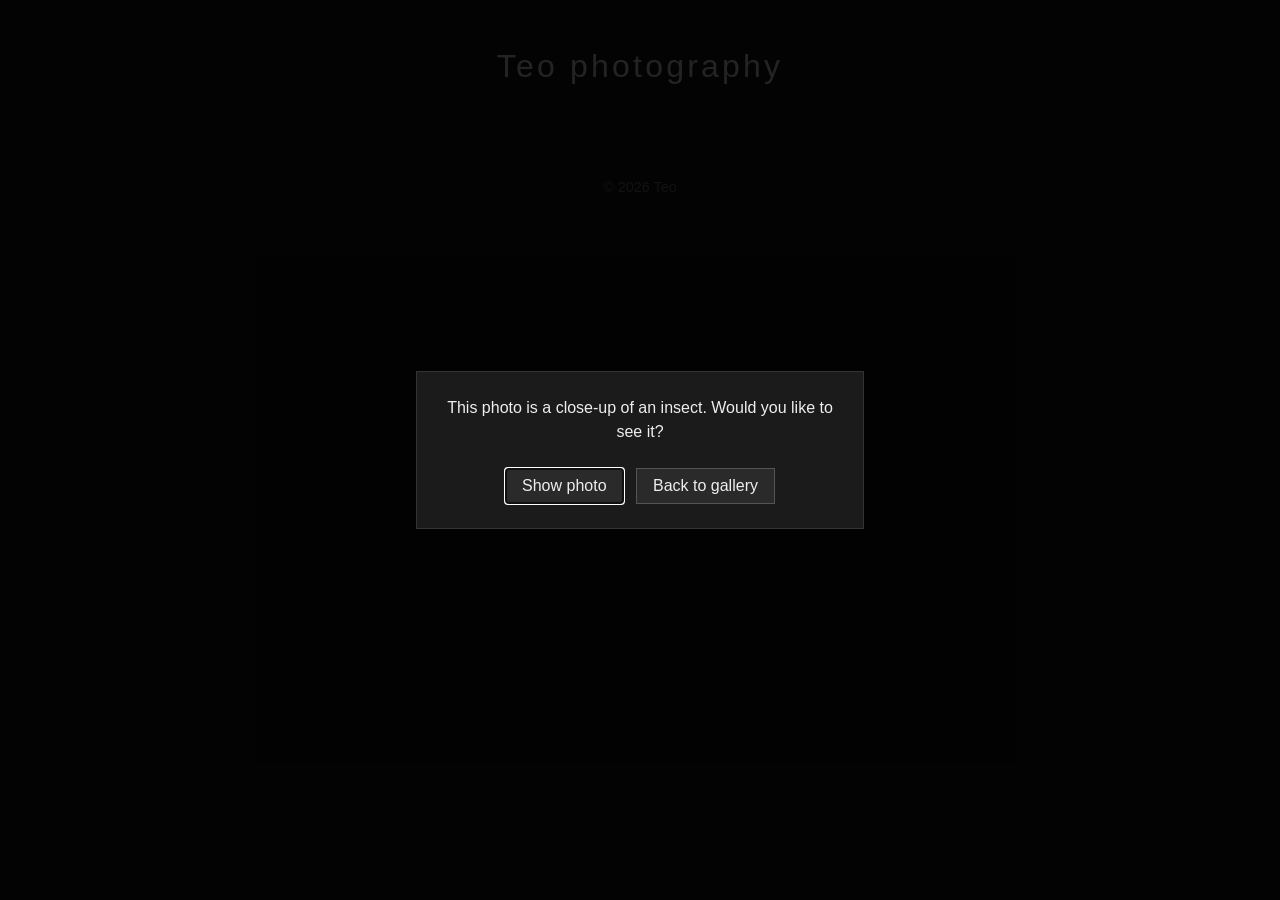
==== photos/araneus-diadematus.html @ 8e6f5897 "Add snail and spider photos, rows of three, JPEG previews - Add Cepaea nemoralis and Araneus diadema" ====
<!DOCTYPE html>
<html lang="en">
<head>
  <meta charset="UTF-8">
  <meta name="viewport" content="width=device-width, initial-scale=1.0">
  <title>Araneus diadematus – Teo photography</title>
  <script>document.documentElement.classList.add('js');</script>
  <link rel="stylesheet" href="../style.css">
  <noscript><style>img[data-src] { display: none; }</style></noscript>
  <script src="../insects.js" defer></script>
</head>
<body>
  <header>
    <h1><a href="../index.html">Teo photography</a></h1>
  </header>

  <main class="photo">
    <img data-src="../images/20220913_0060_Araneus_diadematus.png" data-insect alt="" width="5266" height="3723">
    <noscript><img src="../images/20220913_0060_Araneus_diadematus.png" alt="" width="5266" height="3723"></noscript>
    <p></p>
  </main>

  <dialog id="insect-dialog" data-decline-url="../index.html">
    <form method="dialog">
      <p>This photo is a close-up of an insect. Would you like to see it?</p>
      <button value="yes">Show photo</button>
      <button value="no">Back to gallery</button>
    </form>
  </dialog>

  <footer>
    <p>&copy; 2026 Teo</p>
  </footer>
</body>
</html>
---- style.css ----
* {
  box-sizing: border-box;
}

body {
  margin: 0;
  font-family: -apple-system, BlinkMacSystemFont, "Segoe UI", Helvetica, Arial, sans-serif;
  background: #111;
  color: #eee;
}

header {
  padding: 3rem 1rem;
  text-align: center;
}

header a {
  color: inherit;
  text-decoration: none;
}

h1 {
  margin: 0;
  font-weight: 300;
  letter-spacing: 0.1em;
}

.gallery {
  display: flex;
  flex-direction: column;
  gap: 1rem;
  padding: 0 3rem;
}

.gallery-row {
  display: flex;
  gap: 1rem;
}

/* Each image's share of the row width is proportional to its aspect ratio,
   so all images in a row end up the same height and the row fills the viewport. */
.gallery a {
  flex: calc(var(--ratio)) 1 0;
  min-width: 0;
}

.gallery img {
  width: 100%;
  height: auto;
  display: block;
}

/* Insect photos stay hidden until the visitor chooses to see them (see insects.js). */
.js:not(.show-insects) [data-insect],
.js:not(.show-insects) .gallery-row:not(:has(> :not([data-insect]))) {
  display: none;
}

/* Shown in place of insect photos when JavaScript is disabled. */
.insect-placeholder {
  display: flex;
  align-items: center;
  justify-content: center;
  aspect-ratio: var(--ratio);
  padding: 1rem;
  border: 1px dashed #555;
  color: #aaa;
  text-align: center;
}

dialog {
  max-width: 28rem;
  padding: 1.5rem;
  border: 1px solid #333;
  background: #1b1b1b;
  color: #eee;
  text-align: center;
}

dialog::backdrop {
  background: rgba(0, 0, 0, 0.85);
}

dialog p {
  margin: 0 0 1.5rem;
  line-height: 1.5;
}

dialog button {
  margin: 0 0.25rem;
  padding: 0.5rem 1rem;
  border: 1px solid #555;
  background: #2a2a2a;
  color: #eee;
  font: inherit;
  cursor: pointer;
}

dialog button:hover {
  background: #3a3a3a;
}

.link-button {
  padding: 0;
  border: none;
  background: none;
  color: inherit;
  font: inherit;
  text-decoration: underline;
  cursor: pointer;
}

/* Single photo page: caption below landscape images, beside portrait ones. */
.photo {
  display: flex;
  flex-direction: column;
  align-items: center;
  gap: 1.5rem;
  padding: 0 3rem;
}

.photo img {
  display: block;
  max-width: 100%;
  max-height: 80vh;
  width: auto;
  height: auto;
}

.photo p {
  max-width: 65ch;
  margin: 0;
  line-height: 1.6;
}

.photo.portrait {
  flex-direction: row;
  justify-content: center;
}

.photo.portrait img {
  min-width: 0;
}

.photo.portrait p {
  max-width: 40ch;
}

/* On narrow screens a single row would be too small, so stack the images. */
@media (max-width: 600px) {
  .gallery {
    padding: 0 1rem;
  }

  .gallery-row {
    flex-direction: column;
  }

  .gallery a {
    flex: none;
  }

  .photo,
  .photo.portrait {
    flex-direction: column;
    padding: 0 1rem;
  }
}

/* Three columns: copyright in the middle, insect toggle on the right. */
footer {
  display: grid;
  grid-template-columns: 1fr auto 1fr;
  align-items: center;
  padding: 2rem 3rem;
  color: #777;
  font-size: 0.9rem;
}

footer p {
  grid-column: 2;
}

footer .link-button {
  grid-column: 3;
  justify-self: end;
}

@media (max-width: 600px) {
  footer {
    padding: 2rem 1rem;
  }
}
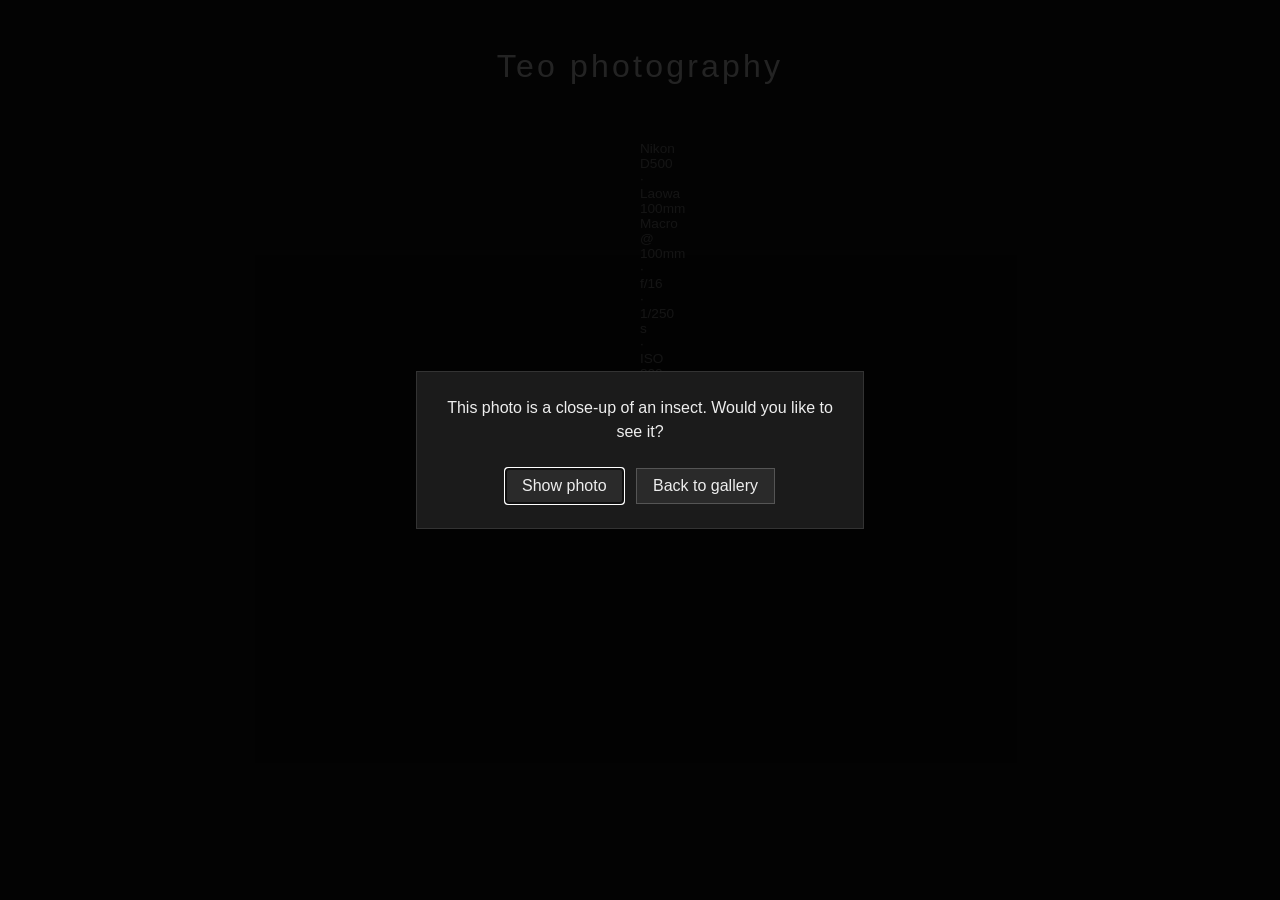
==== commit 40a20368: "Add camera details to photo pages and Tokay gecko photo - Show camera, lens, settings, month/year an" ====
--- a/photos/araneus-diadematus.html
+++ b/photos/araneus-diadematus.html
@@ -15,9 +15,12 @@
   </header>
 
   <main class="photo">
-    <img data-src="../images/20220913_0060_Araneus_diadematus.png" data-insect alt="" width="5266" height="3723">
-    <noscript><img src="../images/20220913_0060_Araneus_diadematus.png" alt="" width="5266" height="3723"></noscript>
-    <p></p>
+    <div class="photo-frame">
+      <img data-src="../images/20220913_0060_Araneus_diadematus.png" data-insect alt="" width="5266" height="3723">
+      <noscript><img src="../images/20220913_0060_Araneus_diadematus.png" alt="" width="5266" height="3723"></noscript>
+      <p class="photo-details">Nikon D500 · Laowa 100mm Macro @ 100mm · f/16 · 1/250 s · ISO 800 · September 2022 · Poland</p>
+    </div>
+    <p class="photo-caption"></p>
   </main>
 
   <dialog id="insect-dialog" data-decline-url="../index.html">
--- a/style.css
+++ b/style.css
@@ -110,13 +110,19 @@
   cursor: pointer;
 }
 
-/* Single photo page: caption below landscape images, beside portrait ones. */
+/* Single photo page: camera details right under the image; caption below
+   landscape images and beside portrait ones. */
 .photo {
   display: flex;
   flex-direction: column;
   align-items: center;
   gap: 1.5rem;
   padding: 0 3rem;
+}
+
+.photo-frame {
+  max-width: 100%;
+  min-width: 0;
 }
 
 .photo img {
@@ -127,22 +133,32 @@
   height: auto;
 }
 
-.photo p {
+/* width: 0 + min-width: 100% makes the line wrap at the image's width
+   instead of stretching the frame wider than the image. */
+.photo-details {
+  width: 0;
+  min-width: 100%;
+  margin: 0.5rem 0 0;
+  color: #888;
+  font-size: 0.85rem;
+}
+
+.photo-caption {
   max-width: 65ch;
   margin: 0;
   line-height: 1.6;
 }
 
+.photo-caption:empty {
+  display: none;
+}
+
 .photo.portrait {
   flex-direction: row;
   justify-content: center;
 }
 
-.photo.portrait img {
-  min-width: 0;
-}
-
-.photo.portrait p {
+.photo.portrait .photo-caption {
   max-width: 40ch;
 }
 
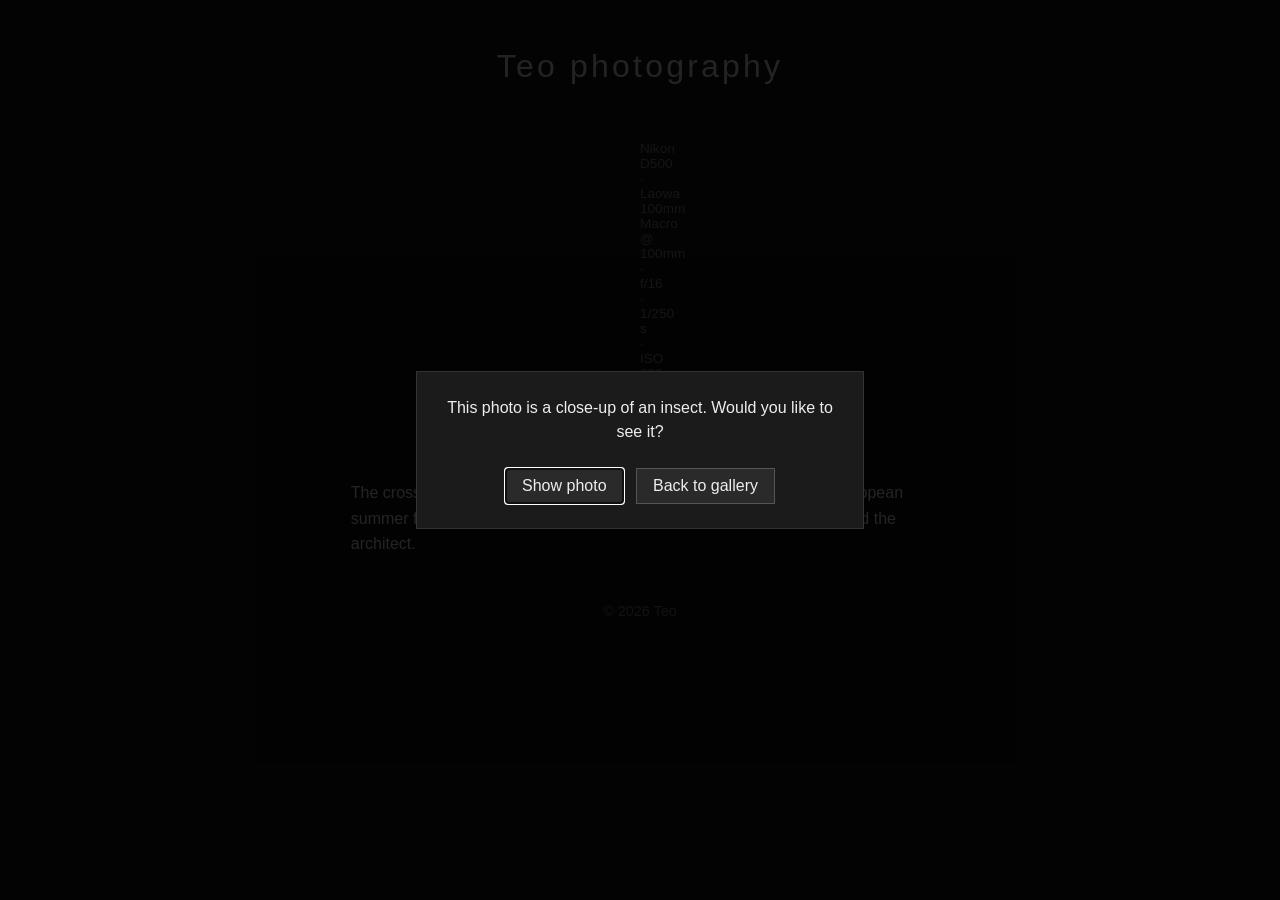
==== commit 1ec1f5ad: "Add snail and spider captions, keep last gallery row at row height - Write captions and alt texts fo" ====
--- a/photos/araneus-diadematus.html
+++ b/photos/araneus-diadematus.html
@@ -16,11 +16,11 @@
 
   <main class="photo">
     <div class="photo-frame">
-      <img data-src="../images/20220913_0060_Araneus_diadematus.png" data-insect alt="" width="5266" height="3723">
-      <noscript><img src="../images/20220913_0060_Araneus_diadematus.png" alt="" width="5266" height="3723"></noscript>
+      <img data-src="../images/20220913_0060_Araneus_diadematus.png" data-insect alt="Cross orbweaver in its web" width="5266" height="3723">
+      <noscript><img src="../images/20220913_0060_Araneus_diadematus.png" alt="Cross orbweaver in its web" width="5266" height="3723"></noscript>
       <p class="photo-details">Nikon D500 · Laowa 100mm Macro @ 100mm · f/16 · 1/250 s · ISO 800 · September 2022 · Poland</p>
     </div>
-    <p class="photo-caption"></p>
+    <p class="photo-caption">The cross orbweaver (Araneus diadematus) is a familiar sight in the European summer for everyone who likes taking a closer look at spider webs to find the architect.</p>
   </main>
 
   <dialog id="insect-dialog" data-decline-url="../index.html">
--- a/style.css
+++ b/style.css
@@ -42,6 +42,22 @@
 .gallery a {
   flex: calc(var(--ratio)) 1 0;
   min-width: 0;
+}
+
+/* An incomplete last row gets an invisible filler standing in for each missing
+   photo (counted as a typical 3:2 landscape), so its photos stay about as tall
+   as a full row instead of stretching across the whole width. */
+.gallery-row:last-child::after {
+  content: "";
+  flex: 3 1 0;
+}
+
+.gallery-row:last-child:has(> a:nth-of-type(2))::after {
+  flex-grow: 1.5;
+}
+
+.gallery-row:last-child:has(> a:nth-of-type(3))::after {
+  display: none;
 }
 
 .gallery img {
@@ -176,6 +192,10 @@
     flex: none;
   }
 
+  .gallery-row::after {
+    display: none;
+  }
+
   .photo,
   .photo.portrait {
     flex-direction: column;
